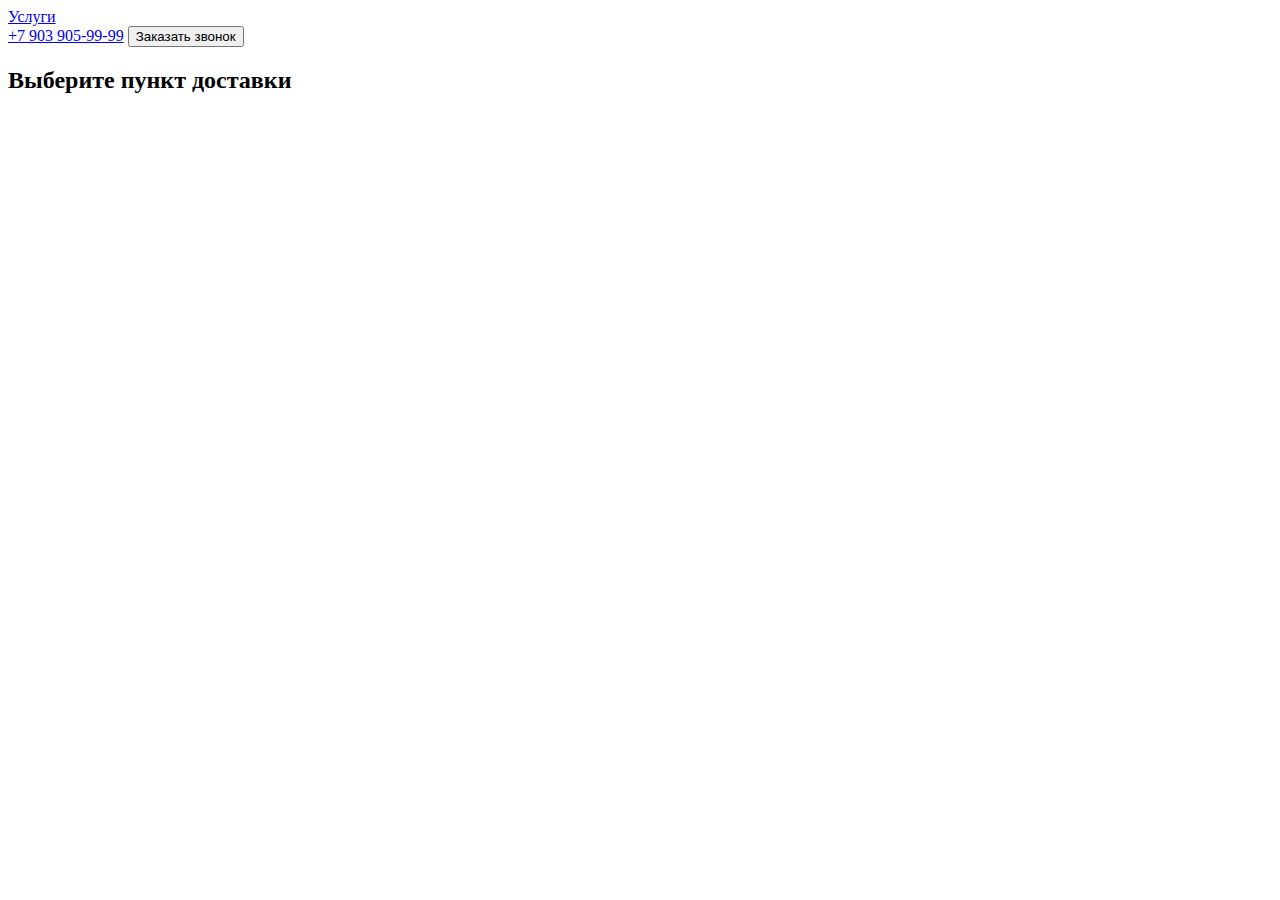
==== index.html @ 536aa7a1 "basket delivery option block added" ====
<!DOCTYPE html>
<html>
<head>
    <meta charset='utf-8'>
    <meta http-equiv='X-UA-Compatible' content='IE=edge'>
    <title>Смарт-Экспресс — сайт находится в разработке</title>
    <meta name='viewport' content='width=device-width, initial-scale=1'>
    <script src='js/main.js'></script>
</head>
<body>
    <header>
        <nav>
            <a href="#services">Услуги</a>
        </nav>
        <div>
            <a href="tel:+7 903 905-99-99">+7 903 905-99-99</a>
            <button>Заказать звонок</button>
        </div>
        <h2> Выберите пункт доставки </h2>
    </header>
</body>
</html>
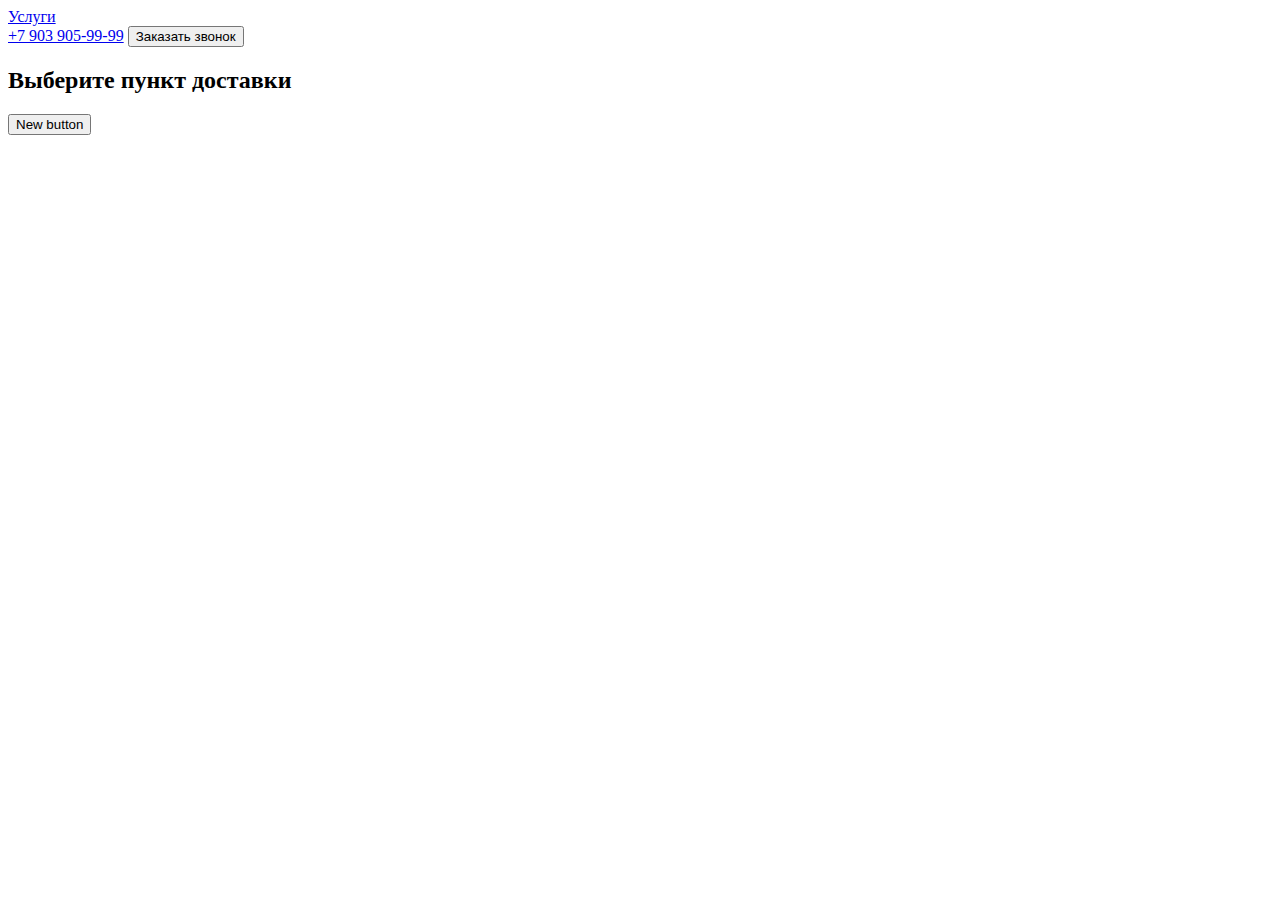
==== commit 99e12b0d: "new button" ====
--- a/index.html
+++ b/index.html
@@ -17,6 +17,7 @@
             <button>Заказать звонок</button>
         </div>
         <h2> Выберите пункт доставки </h2>
+        <button> New button </button>
     </header>
 </body>
 </html>
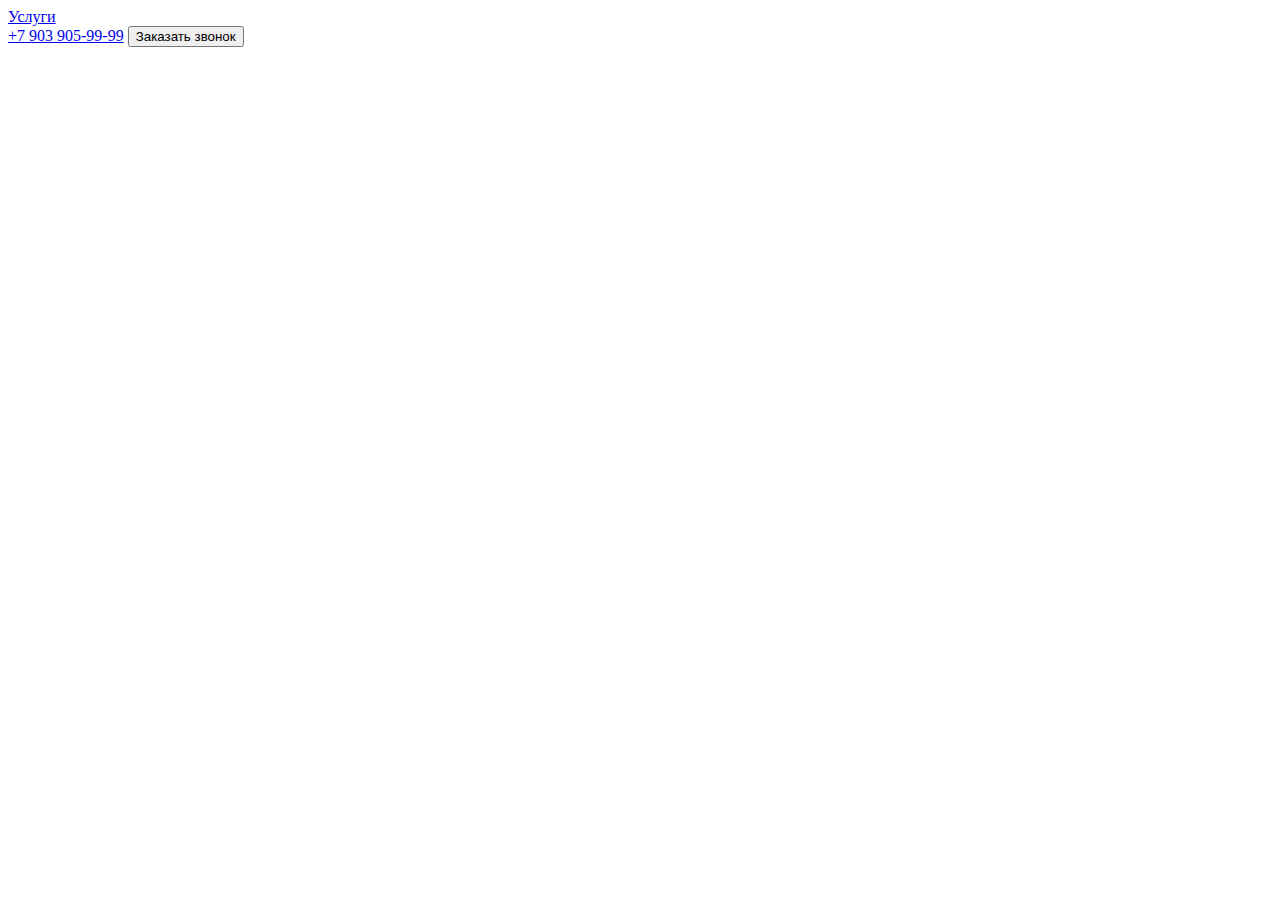
==== commit 02413908: "meta viewport removed" ====
--- a/index.html
+++ b/index.html
@@ -4,7 +4,6 @@
     <meta charset='utf-8'>
     <meta http-equiv='X-UA-Compatible' content='IE=edge'>
     <title>Смарт-Экспресс — сайт находится в разработке</title>
-    <meta name='viewport' content='width=device-width, initial-scale=1'>
     <script src='js/main.js'></script>
 </head>
 <body>
@@ -16,8 +15,6 @@
             <a href="tel:+7 903 905-99-99">+7 903 905-99-99</a>
             <button>Заказать звонок</button>
         </div>
-        <h2> Выберите пункт доставки </h2>
-        <button> New button </button>
     </header>
 </body>
 </html>
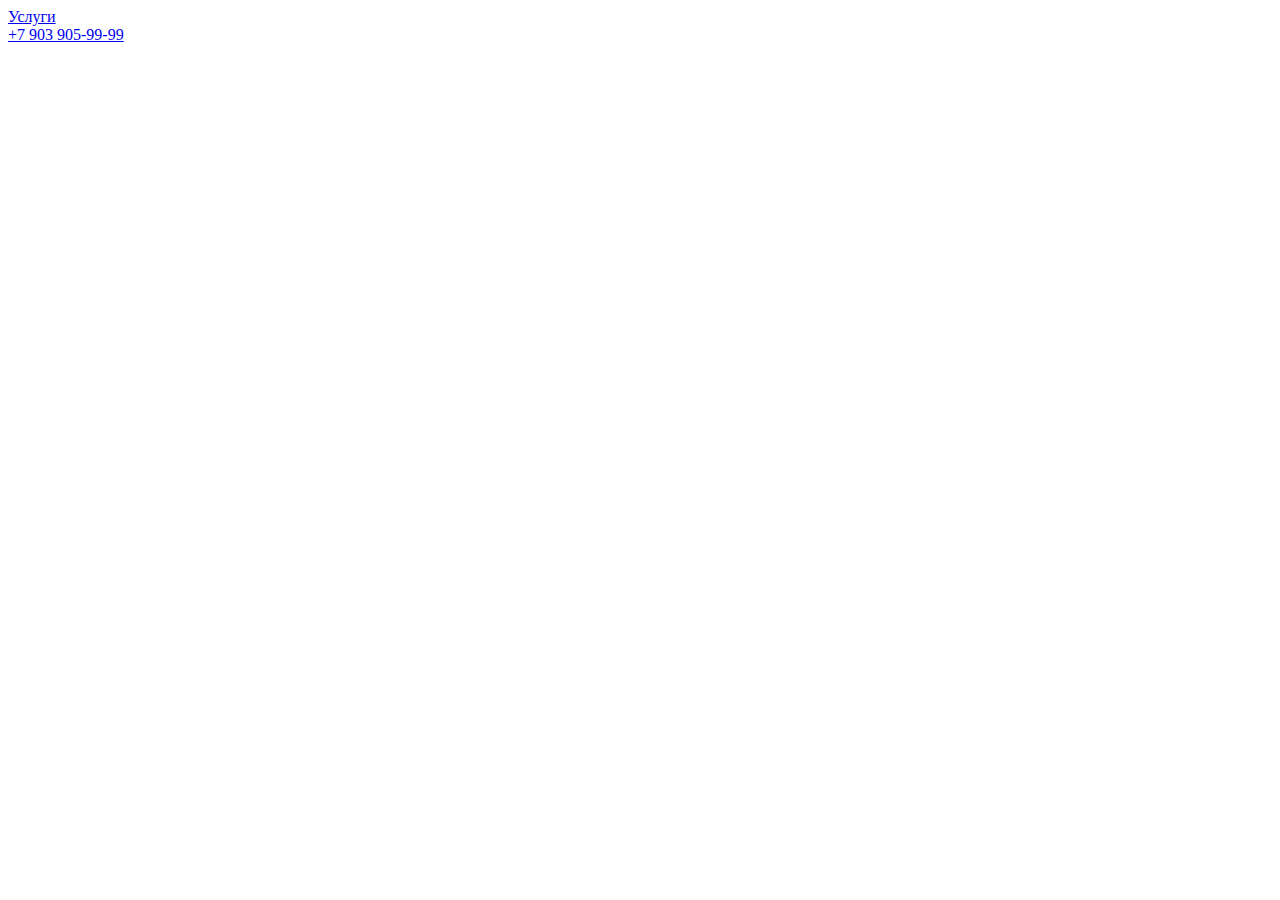
==== commit f5bd52f0: "button removed" ====
--- a/index.html
+++ b/index.html
@@ -13,7 +13,6 @@
         </nav>
         <div>
             <a href="tel:+7 903 905-99-99">+7 903 905-99-99</a>
-            <button>Заказать звонок</button>
         </div>
     </header>
 </body>
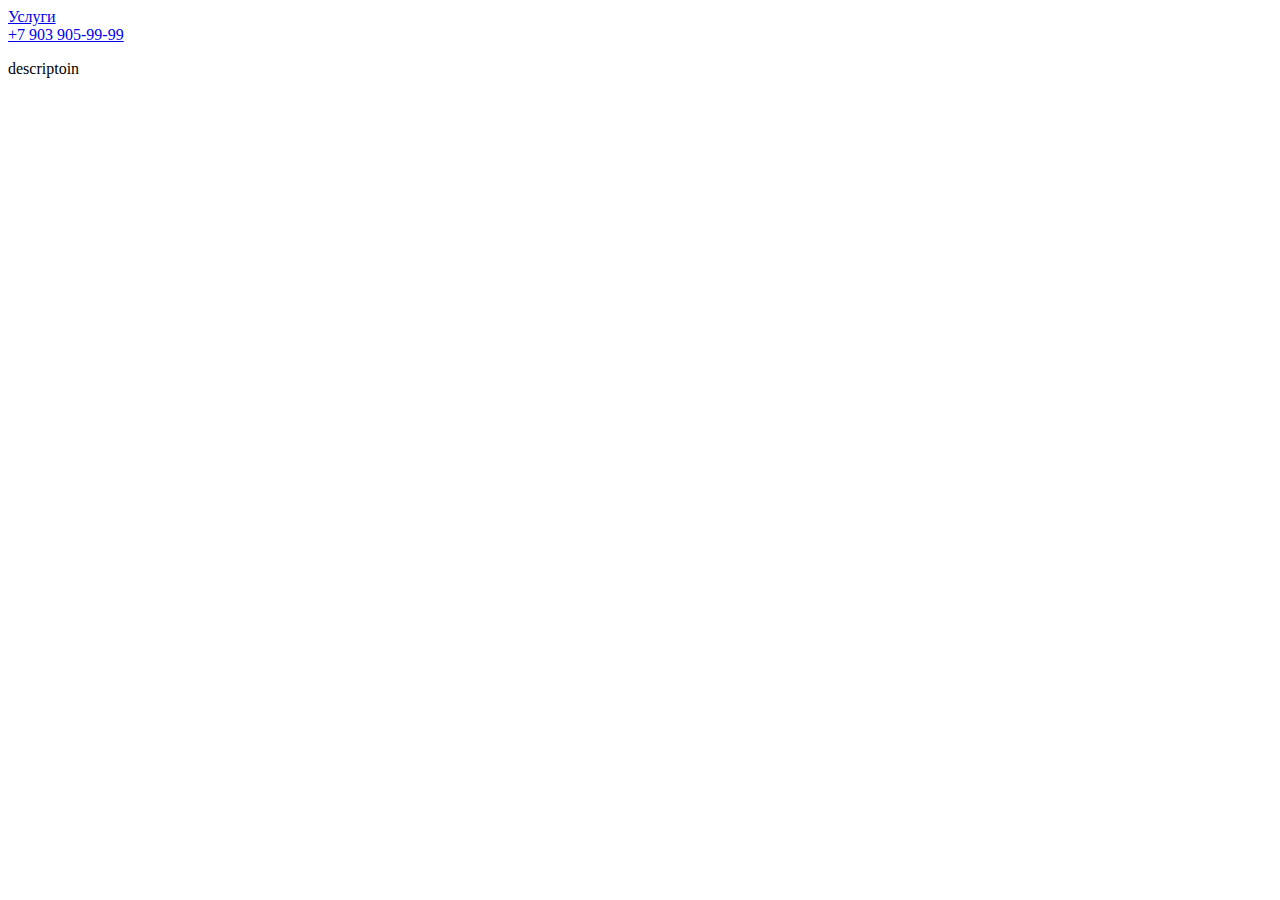
==== commit e3ff34b2: "desctription added" ====
--- a/index.html
+++ b/index.html
@@ -15,5 +15,6 @@
             <a href="tel:+7 903 905-99-99">+7 903 905-99-99</a>
         </div>
     </header>
+    <p> descriptoin </p>
 </body>
 </html>
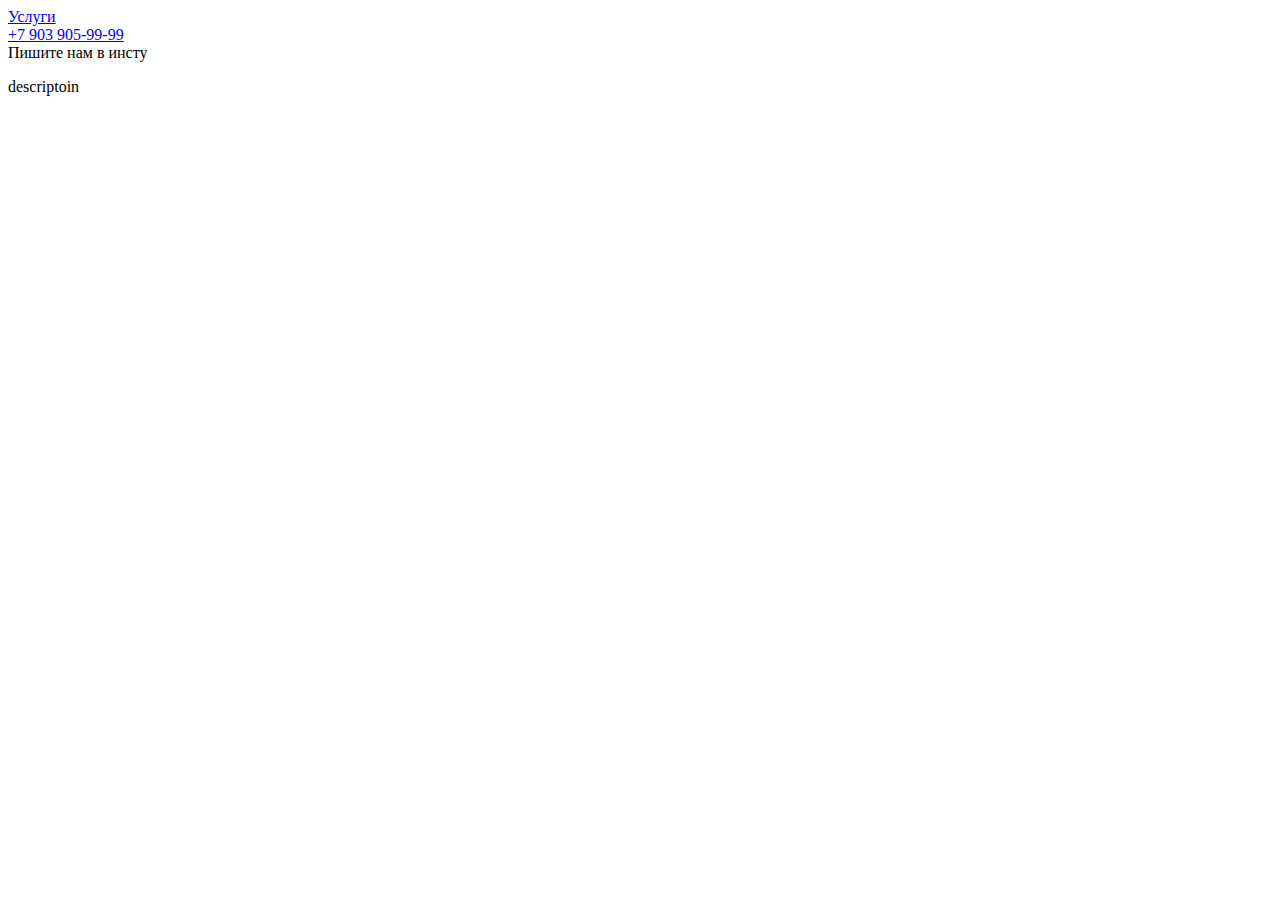
==== commit b1a46cbf: "new phone contact" ====
--- a/index.html
+++ b/index.html
@@ -14,6 +14,7 @@
         <div>
             <a href="tel:+7 903 905-99-99">+7 903 905-99-99</a>
         </div>
+        <div> Пишите нам в инсту </div>
     </header>
     <p> descriptoin </p>
 </body>
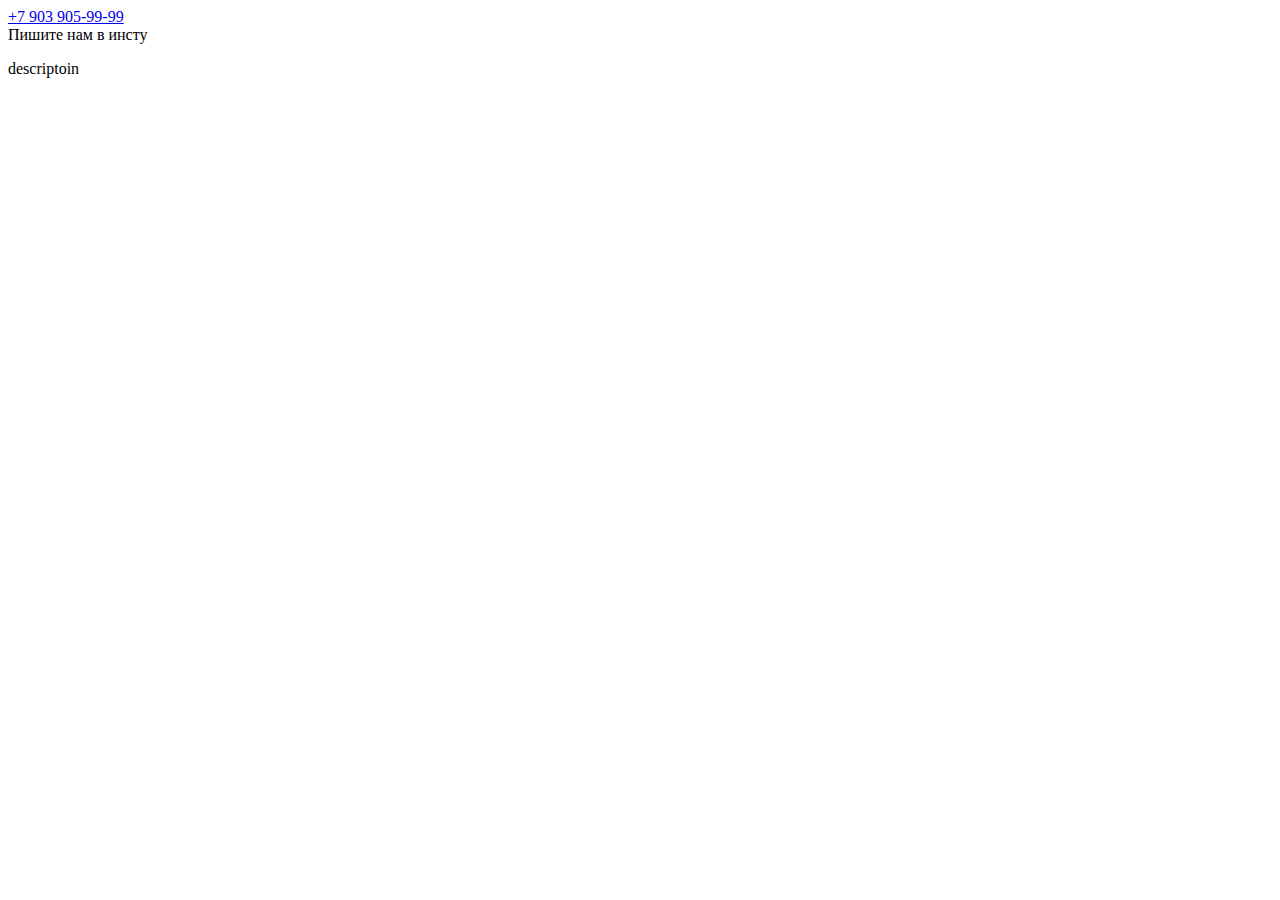
==== commit b21ab762: "headers changed" ====
--- a/index.html
+++ b/index.html
@@ -9,7 +9,6 @@
 <body>
     <header>
         <nav>
-            <a href="#services">Услуги</a>
         </nav>
         <div>
             <a href="tel:+7 903 905-99-99">+7 903 905-99-99</a>
